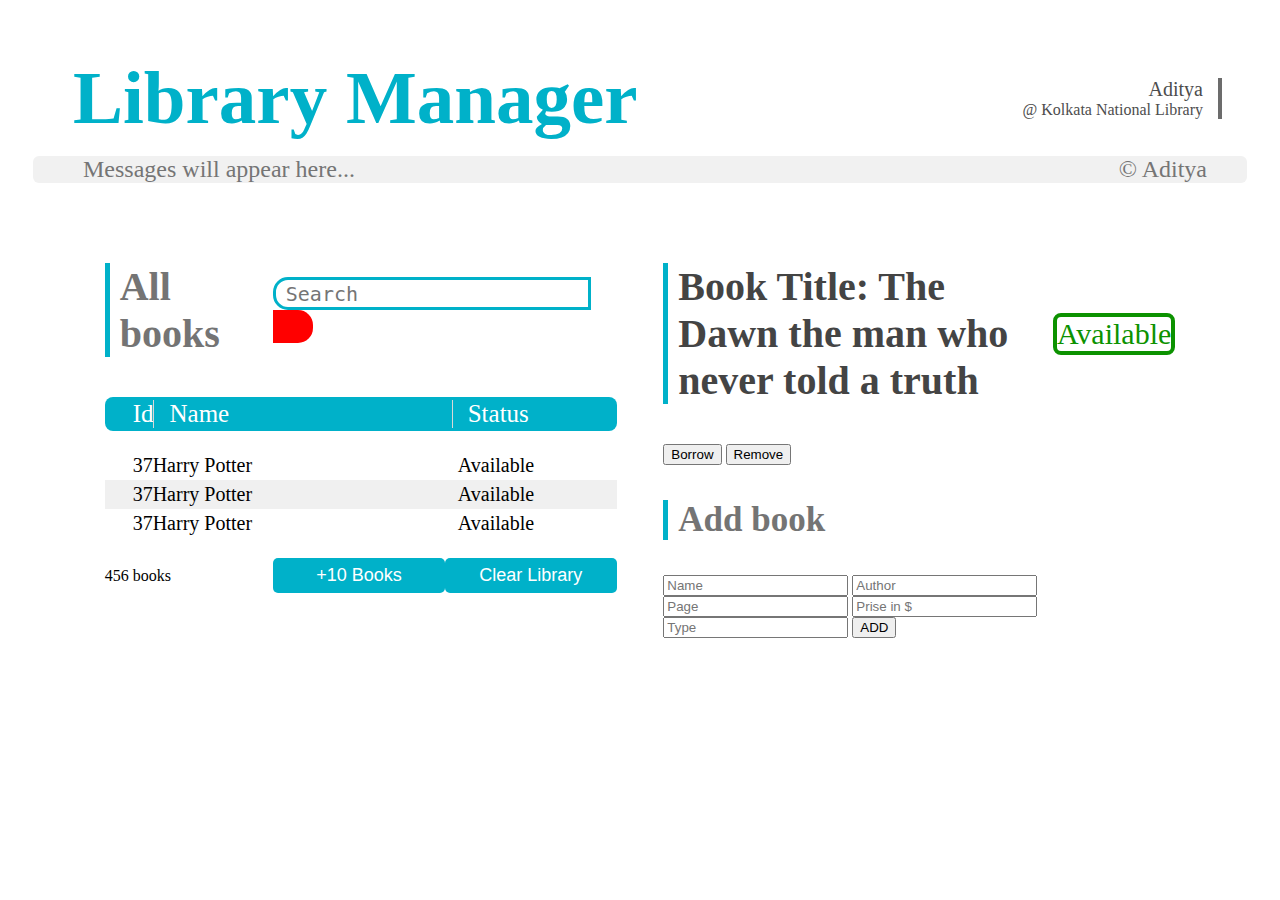
==== P2 - Library Manager/index.html @ da65f114 "Added all the initial files" ====
<!DOCTYPE html>
<html lang="en">

<head>
    <meta charset="UTF-8">
    <meta http-equiv="X-UA-Compatible" content="IE=edge">
    <meta name="viewport" content="width=device-width, initial-scale=1.0">
    <title>Document</title>
    <link rel="stylesheet" href="header.css">
    <link rel="stylesheet" href="body.css">
    <link rel="stylesheet" href="left.css">
    <link rel="stylesheet" href="right.css">


</head>

<body>


    <header>

        <div id="web_nav">

            <h1 id="website_name">Library Manager</h1>

            <div id="user_info">
                <span id="user_name" style="font-size: 20px;">Aditya</span>
                <span id="user_library">@ Kolkata National Library</span>
            </div>

        </div>


        <div id="message_pane">
            <span id="message">
                Messages will appear here...
            </span>
            <span id="github_link" onclick="location.href='https://github.com/AddyKoder'">
                © Aditya
            </span>
        </div>

    </header>


    <div id="main">


        <div id="left_pane">
            <div id="left_nav">
                <h3 class="heading" style="font-size: 40px;">All books</h3>

                <div id="search">
                    <input type="text" name="" id="search_input" placeholder="Search">
                    <input type="button" value=" " id="clear_search">
                </div>
            </div>

            <div id="books_info_header">
                <span class="table_heading">
                    Id
                </span>

                <span class="table_heading"
                    style="width: 350px;border-left: 1px solid rgb(216, 216, 216); padding-left: 15px;">
                    Name
                </span>

                <span class="table_heading"
                    style="width: 150px;border-left: 1px solid rgb(216, 216, 216); padding-left: 15px;">
                    Status
                </span>

            </div>

            <div id="books_pane">

                <div class="book">
                    <span>37</span>
                    <span style="width: 350px;">Harry Potter</span>
                    <span style="width: 150px;">Available</span>
                </div>

                <div class="book">
                    <span>37</span>
                    <span style="width: 350px;">Harry Potter</span>
                    <span style="width: 150px;">Available</span>
                </div>

                <div class="book">
                    <span>37</span>
                    <span style="width: 350px;">Harry Potter</span>
                    <span style="width: 150px;">Available</span>
                </div>



            </div>

            <div id="books_buttons">
                <span style="width: 237px; font-family: cursive;">456 books</span>
                <input type="button" value="+10 Books" style="width: 237px; height: 35px;">
                <input type="button" value="Clear Library" style="width: 237px; height: 35px;">

            </div>
        </div>

        <div id="right_pane">
            <div id="top_pane">

                <div id="top_nav">

                    <h3 class="heading" style="font-size: 40px; color: rgb(68, 68, 68); ">Book Title: The Dawn the man
                        who never told a truth</h3>
                    <span id="status">Available</spani>
                </div>

                <div id="about_book">

                    <div id="book_info">


                        
                        <!-- <span>ID : 37</span>
                        <span>Author : Wicter Muntro Roy</span>
                        <span>Pages : 899</span>
                        <span>Prise : 49$</span>
                        <span>Type : Fiction</span>
                        <span>Date Added : 26 January</span> -->
                        <!-- <div id="col1">
                            <div class="info">
                                <div class="type">ID</div>
                                <div class="value">37</div>
                            </div>


                            <div class="info">
                                <span class="type">Pages</span><span class="value">899</span>
                            </div>

                            <div class="info">
                                <span class="type">Price</span><span class="value">$49</span>
                            </div>
                        </div>


                        <div id="col2">
                            <div class="info">
                                <span class="type">Author</span><span class="value">Wictor Munro Roy</span>
                            </div>

                            <div class="info">
                                <span class="type">Type</span><span class="value">Fictional</span>
                            </div>

                            <div class="info">
                                <span class="type">Date Added</span><span class="value">26 January</span>
                            </div>
                        </div> -->

                    </div>

                    <div id="book_operations">
                        <div id="buttons">
                            <input type="button" value="Borrow">
                            <input type="button" value="Remove">

                        </div>

                    </div>

                </div>



            </div>


            <div id="bottom_pane">
                <h3 class="heading">
                    Add book
                </h3>

                <div id="add_book_form">

                    <input type="text" name="" id="enter_name" placeholder="Name">
                    <input type="text" name="" id="enter_author" placeholder="Author">
                    <input type="number" name="" id="enter_page" placeholder="Page">
                    <input type="number" name="" id="enter_prise" placeholder="Prise in $">
                    <input type="text" name="" id="enter Type" placeholder="Type">

                    <input type="button" value="ADD" id="add_book">
                </div>
            </div>
        </div>


    </div>

</body>

</html>
---- P2 - Library Manager/header.css ----
/* rgb(92, 219, 149) */

body{
    font-family: Calibri;
    /* background-color: rgb(237, 253, 251); */
}

#web_nav{
    display: flex;
    align-items: center;
    justify-content: space-between;
    margin: 40px 50px;
    margin-bottom: 0px;
    
}

#website_name{
    font-size: 75px;
    color: var(--theme_color);
    margin: 15px 15px;


}

#user_info{
    display: flex;
    flex-direction: column;
    align-items: flex-end;
    border-right: 4px solid rgba(0, 0, 0, 0.575);
    padding-right: 15px;
    font-family:cursive;
    color: rgb(77, 77, 77);

}

#message_pane{
    background-color: rgb(241, 241, 241);
    color: rgb(117, 117, 117);
    font-size: 24px;
    padding-left: 50px;
    border-radius: 6px;
    margin: 0px 25px;
    display: flex;
    justify-content: space-between;
}

#github_link{
    padding-right: 40px;
}
#github_link:hover{
    cursor: pointer;
}

header{
    margin-bottom: 40px;
}
---- P2 - Library Manager/body.css ----
:root{
    --theme_color : rgb(0, 177, 201);
}


.heading{
    font-size: 35px;
    border-left: 5px solid var(--theme_color);
    padding-left: 10px;
    color: rgb(116, 116, 116);
    font-weight:900;
    
}

#main{
    display: flex;
    justify-content:space-evenly;
    margin: 0px 50px;
    
}

#left_pane{
    width: 40vw;
}

#right_pane{
    width: 40vw;
}
---- P2 - Library Manager/left.css ----
#left_nav{
    display: flex;
    align-items: center;
    justify-content: space-between;
}

#search_input{
    width: 300px;
    height: 25px;
    font-size: 20px;
    font-family: monospace;
    border-top-left-radius: 15px ;
    border-bottom-left-radius: 15px;
    padding-left: 10px;
    border: 3px solid var(--theme_color);
}

#search_input:focus{
    outline: none;
}

#clear_search{
    height: 33px;
    width: 40px;
    border-radius: 0px 15px 15px 0px;
    border: none;
    color: white;
    background-color: red;
    font-size: 20px;
}

#clear_search:hover{
    cursor: pointer;
    background-color: rgb(238, 0, 0);
}

#books_info_header{
    background-color: var(--theme_color);
    font-size: 25px;
    border-radius: 8px;
    padding: 3px 28px;
    color: white;

    display: flex;
    justify-content: space-between;
    font-family: cursive;
}

.book{
    display: flex;
    justify-content: space-between;
    padding: 3px 28px;
    font-size: 20px;
}
.book:hover{
    cursor: pointer;
}

#books_pane{
    margin: 20px 0px;
    max-height: 450px;
    overflow-y: scroll;
    background-color: white;
}

#books_pane div:nth-child(even){
    background-color: rgb(240, 240, 240);
    /* background-color: rgb(222, 251, 255); */
}

#books_pane::-webkit-scrollbar{
    display: none;
}

#books_buttons{
    display: flex;
    justify-content: space-between;
    align-items: center;
}

#books_buttons>input{
    background-color: var(--theme_color);
    border: none;
    font-size: 18px;
    color: white;
    border-radius: 5px;
}
#books_buttons>input:hover{
    cursor: pointer;
}
---- P2 - Library Manager/right.css ----
#top_nav{
    display: flex;
    justify-content: space-between;
    align-items: center;
}



#status{
    border-radius: 8px;
    border:4px solid rgb(12, 146, 0);
    width: 220px;
    text-align: center;
    font-size: 30px;
    color: rgb(12, 146, 0);
    font-weight: 900;
    font-family: cursive;
    font-weight: normal;
    margin-left: 20px;
    
}

/* #book_info{
    display: flex;
    padding-left: 10px;
    width: 500px;
    flex-direction: row;
    justify-content: space-evenly;
}

#about_book{
    display: flex;
}

#col1>div{
    width: 150px;
}

#col2>div{
    width: 300px;
}

.type{
    font-size: 20px;
    background-color: var(--theme_color);
    border-radius: 5px;
    color: white;
    padding:2px 15px;
    text-align: right;
    width: 100px;
    display: inline;
}
.info{
    margin: 8px 0px;
}

div.type{
    width: 500px;
    display: inline;
} */
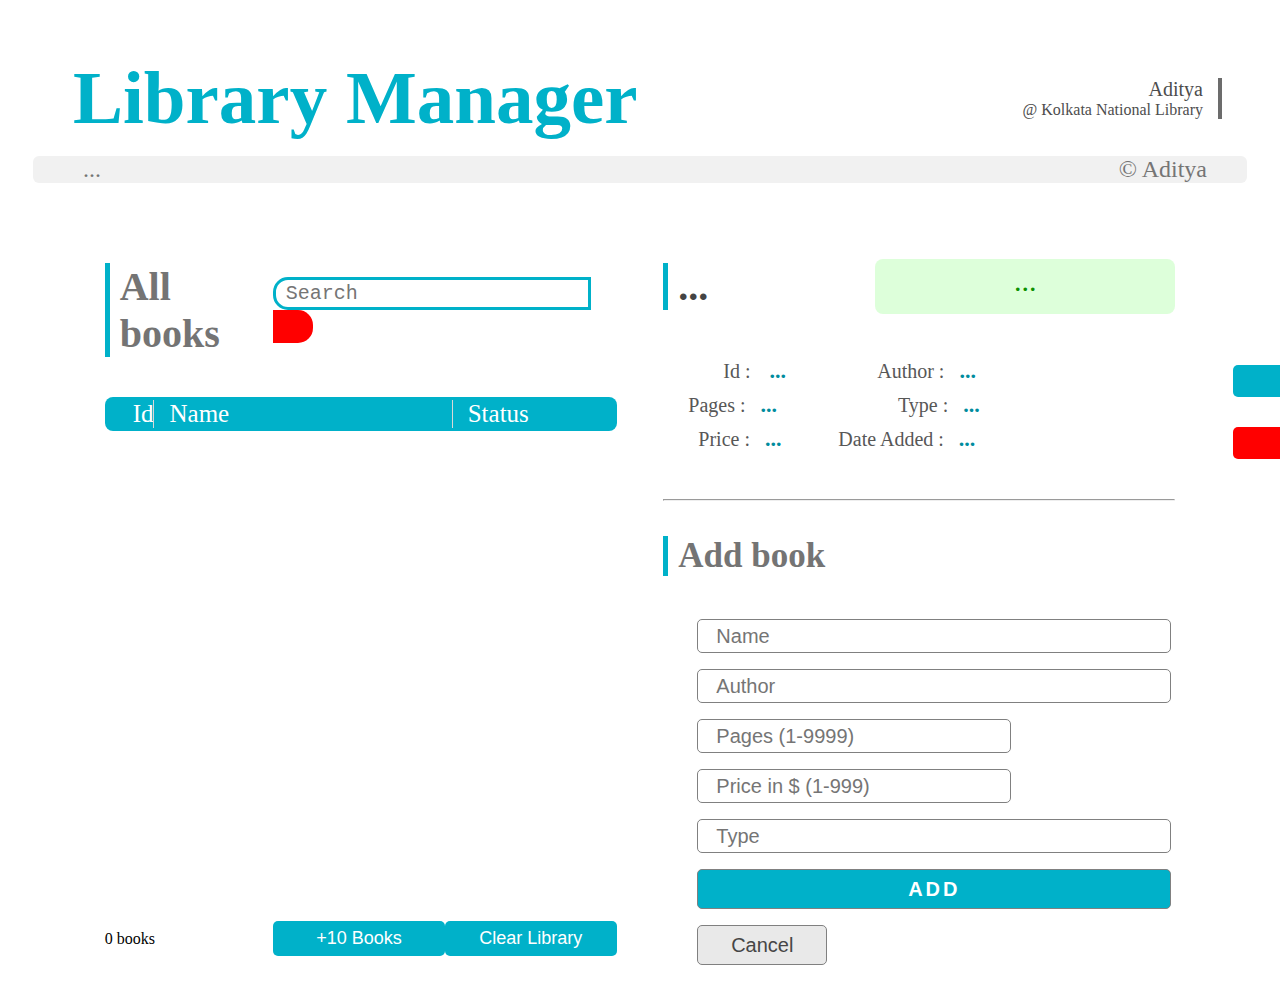
==== commit 0a8bc7b9: "Fixed a few bugs and add scrolling functionality" ====
--- a/P2 - Library Manager/index.html
+++ b/P2 - Library Manager/index.html
@@ -10,6 +10,7 @@
     <link rel="stylesheet" href="body.css">
     <link rel="stylesheet" href="left.css">
     <link rel="stylesheet" href="right.css">
+    
 
 
 </head>
@@ -33,7 +34,7 @@
 
         <div id="message_pane">
             <span id="message">
-                Messages will appear here...
+                ...
             </span>
             <span id="github_link" onclick="location.href='https://github.com/AddyKoder'">
                 © Aditya
@@ -51,8 +52,8 @@
                 <h3 class="heading" style="font-size: 40px;">All books</h3>
 
                 <div id="search">
-                    <input type="text" name="" id="search_input" placeholder="Search">
-                    <input type="button" value=" " id="clear_search">
+                    <input oninput="filter()" type="text" name="" id="search_input" placeholder="Search" spellcheck="false">
+                    <input onclick="clear_search()" type="button" value=" " id="clear_search">
                 </div>
             </div>
 
@@ -75,32 +76,29 @@
 
             <div id="books_pane">
 
-                <div class="book">
-                    <span>37</span>
-                    <span style="width: 350px;">Harry Potter</span>
-                    <span style="width: 150px;">Available</span>
-                </div>
-
-                <div class="book">
-                    <span>37</span>
-                    <span style="width: 350px;">Harry Potter</span>
-                    <span style="width: 150px;">Available</span>
-                </div>
-
-                <div class="book">
-                    <span>37</span>
-                    <span style="width: 350px;">Harry Potter</span>
-                    <span style="width: 150px;">Available</span>
-                </div>
+                <!-- <div class="book">
+                    <span id="id" style="width: 50px;text-align:center;">${key}</span>
+                    <span style="width: 350px; font-weight: 700; opacity: 75%;">Harry Potter</span>
+                    <span
+                        style="width: 150px; color: green; font-weight: 700; border-radius: 5px; background-color: rgb(214, 255, 214); text-align: center;">Available</span>
+                </div> -->
+
+                
+
+
+
+
+
+
 
 
 
             </div>
 
             <div id="books_buttons">
-                <span style="width: 237px; font-family: cursive;">456 books</span>
-                <input type="button" value="+10 Books" style="width: 237px; height: 35px;">
-                <input type="button" value="Clear Library" style="width: 237px; height: 35px;">
+                <span style="width: 237px; font-family: cursive;" id="total_books">456 books</span>
+                <input onclick="add_10_books()" type="button" value="+10 Books" style="width: 237px; height: 35px;">
+                <input onclick="clear_library()" id="clear_books" type="button" value="Clear Library" style="width: 237px; height: 35px;">
 
             </div>
         </div>
@@ -110,9 +108,8 @@
 
                 <div id="top_nav">
 
-                    <h3 class="heading" style="font-size: 40px; color: rgb(68, 68, 68); ">Book Title: The Dawn the man
-                        who never told a truth</h3>
-                    <span id="status">Available</spani>
+                    <h3 class="heading" style="font-size: 40px; color: rgb(68, 68, 68); " id="name_value">...</h3>
+                    <span id="status">...</spani>
                 </div>
 
                 <div id="about_book">
@@ -120,50 +117,52 @@
                     <div id="book_info">
 
 
-                        
+
                         <!-- <span>ID : 37</span>
                         <span>Author : Wicter Muntro Roy</span>
                         <span>Pages : 899</span>
                         <span>Prise : 49$</span>
                         <span>Type : Fiction</span>
                         <span>Date Added : 26 January</span> -->
-                        <!-- <div id="col1">
-                            <div class="info">
-                                <div class="type">ID</div>
-                                <div class="value">37</div>
-                            </div>
-
-
-                            <div class="info">
-                                <span class="type">Pages</span><span class="value">899</span>
-                            </div>
-
-                            <div class="info">
-                                <span class="type">Price</span><span class="value">$49</span>
+                        <div id="col1">
+                            <div class="info">
+                                <span class="type">&nbsp; &nbsp; &nbsp; &nbsp;Id :</span>
+                                <span class="value" id="id_value">...</span>
+                            </div>
+
+
+                            <div class="info">
+                                <span class="type">Pages :</span><span class="value" id="page_value">...</span>
+                            </div>
+
+                            <div class="info">
+                                <span class="type"> &nbsp; Price :</span><span class="value" id="price_value">...</span>
                             </div>
                         </div>
 
 
                         <div id="col2">
                             <div class="info">
-                                <span class="type">Author</span><span class="value">Wictor Munro Roy</span>
-                            </div>
-
-                            <div class="info">
-                                <span class="type">Type</span><span class="value">Fictional</span>
-                            </div>
-
-                            <div class="info">
-                                <span class="type">Date Added</span><span class="value">26 January</span>
-                            </div>
-                        </div> -->
+                                <span class="type"> &nbsp; &nbsp; &nbsp; &nbsp; Author :</span><span
+                                    class="value" id="author_value">...</span>
+                            </div>
+
+                            <div class="info">
+                                <span class="type"> &nbsp; &nbsp; &nbsp; &nbsp;&nbsp;&nbsp;&nbsp;&nbsp; Type
+                                    :</span><span class="value"  id="type_value">...</span>
+                            </div>
+
+                            <div class="info">
+                                <span class="type">Date Added :</span><span class="value" id="date_value">...</span>
+                            </div>
+                        </div>
 
                     </div>
 
                     <div id="book_operations">
                         <div id="buttons">
-                            <input type="button" value="Borrow">
-                            <input type="button" value="Remove">
+                            <input onclick="borrow_return_active()" type="button" id="borrow_return" value="..." style="background-color: rgb(0, 177, 201);">
+                            <input onclick="remove_active()" type="button" id="remove" value="..." style="background-color: red;">
 
                         </div>
 
@@ -175,6 +174,7 @@
 
             </div>
 
+            <hr>
 
             <div id="bottom_pane">
                 <h3 class="heading">
@@ -183,13 +183,29 @@
 
                 <div id="add_book_form">
 
-                    <input type="text" name="" id="enter_name" placeholder="Name">
-                    <input type="text" name="" id="enter_author" placeholder="Author">
-                    <input type="number" name="" id="enter_page" placeholder="Page">
-                    <input type="number" name="" id="enter_prise" placeholder="Prise in $">
-                    <input type="text" name="" id="enter Type" placeholder="Type">
-
-                    <input type="button" value="ADD" id="add_book">
+                    <input type="text" name="" id="enter_name" placeholder="Name" style="width: 600px;"
+                        spellcheck="false">
+
+                    <input type="text" name="" id="enter_author" placeholder="Author" style="width: 600px;"
+                        spellcheck="false">
+
+                    <input type="number" min="1" max="9999" step="1" maxlength="4" name="" id="enter_page"
+                        placeholder="Pages (1-9999)" style="width: 276px;">
+
+
+                    <input type="number" min="1" max="9999" step="1" name="" id="enter_price" placeholder="Price in $ (1-999)"
+                        style="width: 276px;">
+
+
+                    <input type="text" name="" id="enter_type" placeholder="Type" style="width: 600px;"
+                        spellcheck="false">
+
+                    <input onclick="add_book()" type="button" value="ADD" id="add_book" style="width: 500px; height: 40px; background-color: rgb(0, 177, 201); color: white; font-weight: 900; letter-spacing: 3px;
+                ">
+                    <input onclick="cancel_add_book()" type="button" value="Cancel" id="cancel_add_book" style="width: 130px; height: 40px; background-color: rgb(233, 233, 233);font-weight: 100; color: rgb(70, 70, 70);
+                ">
+                
+
                 </div>
             </div>
         </div>
@@ -198,5 +214,6 @@
     </div>
 
 </body>
+<script src="script.js"></script>
 
 </html>--- a/P2 - Library Manager/left.css
+++ b/P2 - Library Manager/left.css
@@ -52,15 +52,13 @@
     padding: 3px 28px;
     font-size: 20px;
 }
-.book:hover{
-    cursor: pointer;
-}
 
 #books_pane{
     margin: 20px 0px;
-    max-height: 450px;
+    height: 450px;
     overflow-y: scroll;
     background-color: white;
+    scroll-behavior: smooth;
 }
 
 #books_pane div:nth-child(even){
@@ -68,8 +66,14 @@
     /* background-color: rgb(222, 251, 255); */
 }
 
+.book:hover{
+    cursor: pointer;
+    background-color: rgba(0, 177, 201, 0.336) !important;
+    /* border-left: 6px solid var(--theme_color); */
+    
+}
 #books_pane::-webkit-scrollbar{
-    display: none;
+    /* display: none; */
 }
 
 #books_buttons{
--- a/P2 - Library Manager/right.css
+++ b/P2 - Library Manager/right.css
@@ -1,3 +1,5 @@
+/* css for top panel */
+
 #top_nav{
     display: flex;
     justify-content: space-between;
@@ -8,19 +10,25 @@
 
 #status{
     border-radius: 8px;
-    border:4px solid rgb(12, 146, 0);
-    width: 220px;
+    /* border:4px solid rgb(12, 146, 0); */
+    width: 300px;
+    height: 50px;
+    padding-top: 5px;
     text-align: center;
     font-size: 30px;
-    color: rgb(12, 146, 0);
+    color: rgb(12, 145, 0);
     font-weight: 900;
     font-family: cursive;
     font-weight: normal;
     margin-left: 20px;
+    background-color: rgba(200, 255, 195, 0.623);
+    /* box-shadow: 0px 0px 35px 15px #a3ffa0; */
+    /* border: 0.1px solid rgba(131, 131, 131, 0.384); */
+    
+    
     
 }
-
-/* #book_info{
+#book_info{
     display: flex;
     padding-left: 10px;
     width: 500px;
@@ -37,24 +45,86 @@
 }
 
 #col2>div{
-    width: 300px;
+    width: 400px;
 }
 
 .type{
     font-size: 20px;
-    background-color: var(--theme_color);
+    
     border-radius: 5px;
-    color: white;
+    color: rgb(87, 87, 87);
     padding:2px 15px;
-    text-align: right;
+    
     width: 100px;
     display: inline;
+    font-weight: 100;
 }
 .info{
     margin: 8px 0px;
+    
+
+}
+
+.value{
+    font-size: 22px;
+    font-family: cursive;
+    color: rgb(0, 140, 158);
+    font-weight: 600;
 }
 
 div.type{
     width: 500px;
     display: inline;
-} */+} 
+
+
+#buttons>input{
+    width: 170px;
+    margin: 15px 60px;
+    
+    font-size: 25px;
+    font-family: cursive;
+    padding-bottom: 3px;
+    border-radius: 5px;
+    border: none;
+    color: rgb(255, 255, 255);
+}
+
+#buttons>input:hover{
+    opacity: 70%;
+    cursor: pointer;
+}
+
+#top_pane{
+    margin-bottom: 25px;
+}
+
+
+/* CSS for the bottom panel */
+
+#add_book_form{
+    display: flex;
+    flex-wrap: wrap;
+    margin-left: 30px;
+}
+
+#add_book_form>input{
+    margin: 8px 4px;
+    height: 26px;
+    font-size: 20px;
+    padding: 3px 18px;
+    border-radius: 5px;
+    border: none;
+    /* background-color: rgb(223, 251, 255); */
+    border: 1px solid grey;
+}
+
+#add_book_form>input:focus{
+    outline: none;
+}
+
+#add_book:hover, #cancel_add_book:hover{
+    cursor: pointer;
+    opacity: 90%;
+}
+
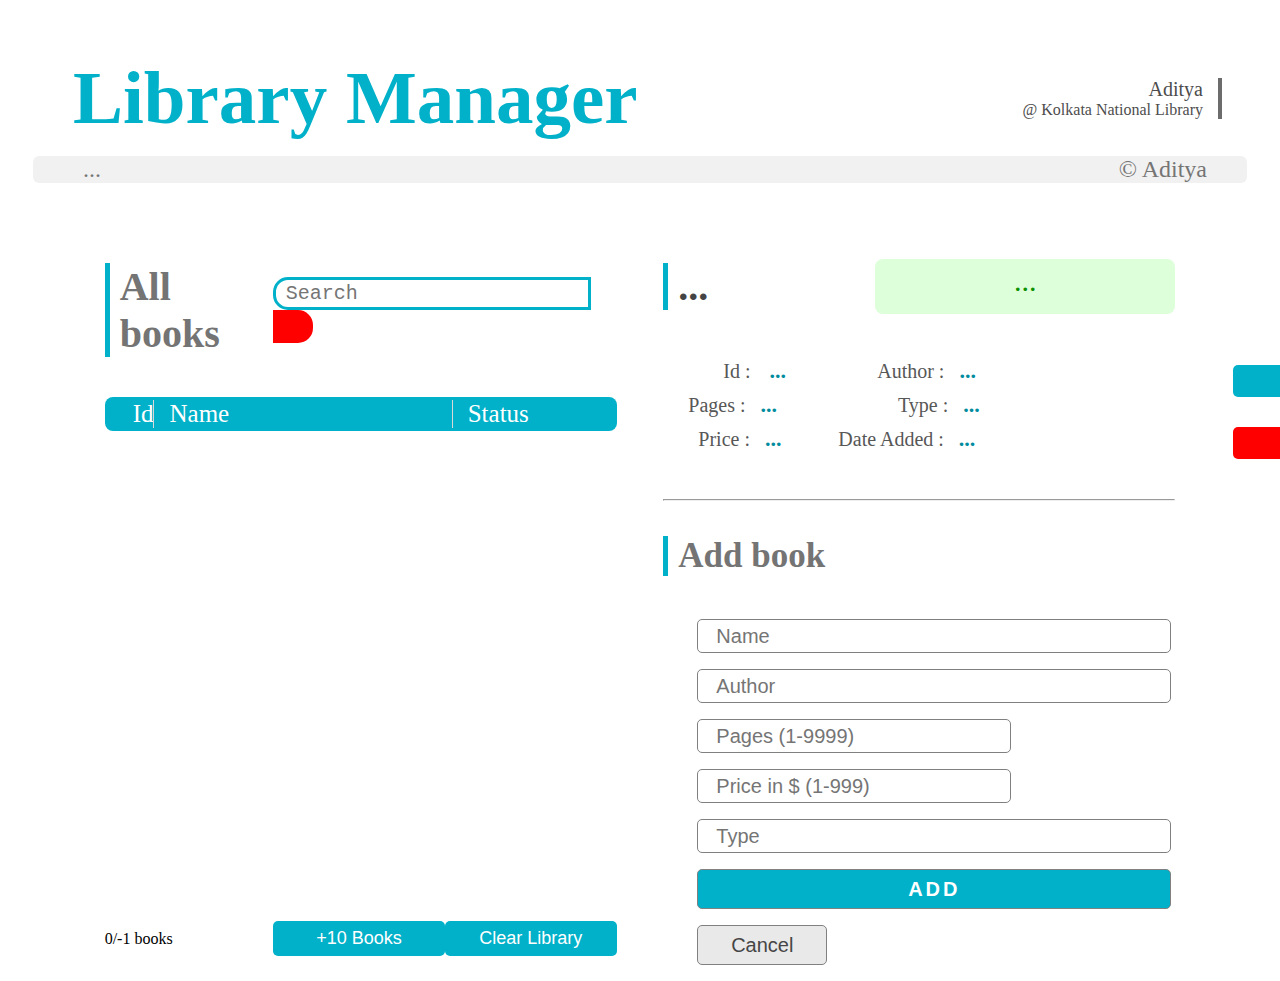
==== commit e853716d: "added lower case search and some final formattings" ====
--- a/P2 - Library Manager/index.html
+++ b/P2 - Library Manager/index.html
@@ -10,7 +10,7 @@
     <link rel="stylesheet" href="body.css">
     <link rel="stylesheet" href="left.css">
     <link rel="stylesheet" href="right.css">
-    
+
 
 
 </head>
@@ -52,7 +52,8 @@
                 <h3 class="heading" style="font-size: 40px;">All books</h3>
 
                 <div id="search">
-                    <input oninput="filter()" type="text" name="" id="search_input" placeholder="Search" spellcheck="false">
+                    <input oninput="filter()" type="text" name="" id="search_input" placeholder="Search"
+                        spellcheck="false">
                     <input onclick="clear_search()" type="button" value=" " id="clear_search">
                 </div>
             </div>
@@ -83,7 +84,7 @@
                         style="width: 150px; color: green; font-weight: 700; border-radius: 5px; background-color: rgb(214, 255, 214); text-align: center;">Available</span>
                 </div> -->
 
-                
+
 
 
 
@@ -98,7 +99,8 @@
             <div id="books_buttons">
                 <span style="width: 237px; font-family: cursive;" id="total_books">456 books</span>
                 <input onclick="add_10_books()" type="button" value="+10 Books" style="width: 237px; height: 35px;">
-                <input onclick="clear_library()" id="clear_books" type="button" value="Clear Library" style="width: 237px; height: 35px;">
+                <input onclick="clear_library()" id="clear_books" type="button" value="Clear Library"
+                    style="width: 237px; height: 35px;">
 
             </div>
         </div>
@@ -143,13 +145,13 @@
 
                         <div id="col2">
                             <div class="info">
-                                <span class="type"> &nbsp; &nbsp; &nbsp; &nbsp; Author :</span><span
-                                    class="value" id="author_value">...</span>
+                                <span class="type"> &nbsp; &nbsp; &nbsp; &nbsp; Author :</span><span class="value"
+                                    id="author_value">...</span>
                             </div>
 
                             <div class="info">
                                 <span class="type"> &nbsp; &nbsp; &nbsp; &nbsp;&nbsp;&nbsp;&nbsp;&nbsp; Type
-                                    :</span><span class="value"  id="type_value">...</span>
+                                    :</span><span class="value" id="type_value">...</span>
                             </div>
 
                             <div class="info">
@@ -161,8 +163,10 @@
 
                     <div id="book_operations">
                         <div id="buttons">
-                            <input onclick="borrow_return_active()" type="button" id="borrow_return" value="..." style="background-color: rgb(0, 177, 201);">
-                            <input onclick="remove_active()" type="button" id="remove" value="..." style="background-color: red;">
+                            <input onclick="borrow_return_active()" type="button" id="borrow_return" value="..."
+                                style="background-color: rgb(0, 177, 201);">
+                            <input onclick="remove_active()" type="button" id="remove" value="..."
+                                style="background-color: red;">
 
                         </div>
 
@@ -193,8 +197,8 @@
                         placeholder="Pages (1-9999)" style="width: 276px;">
 
 
-                    <input type="number" min="1" max="9999" step="1" name="" id="enter_price" placeholder="Price in $ (1-999)"
-                        style="width: 276px;">
+                    <input type="number" min="1" max="9999" step="1" name="" id="enter_price"
+                        placeholder="Price in $ (1-999)" style="width: 276px;">
 
 
                     <input type="text" name="" id="enter_type" placeholder="Type" style="width: 600px;"
@@ -204,7 +208,7 @@
                 ">
                     <input onclick="cancel_add_book()" type="button" value="Cancel" id="cancel_add_book" style="width: 130px; height: 40px; background-color: rgb(233, 233, 233);font-weight: 100; color: rgb(70, 70, 70);
                 ">
-                
+
 
                 </div>
             </div>
--- a/P2 - Library Manager/left.css
+++ b/P2 - Library Manager/left.css
@@ -72,9 +72,7 @@
     /* border-left: 6px solid var(--theme_color); */
     
 }
-#books_pane::-webkit-scrollbar{
-    /* display: none; */
-}
+
 
 #books_buttons{
     display: flex;
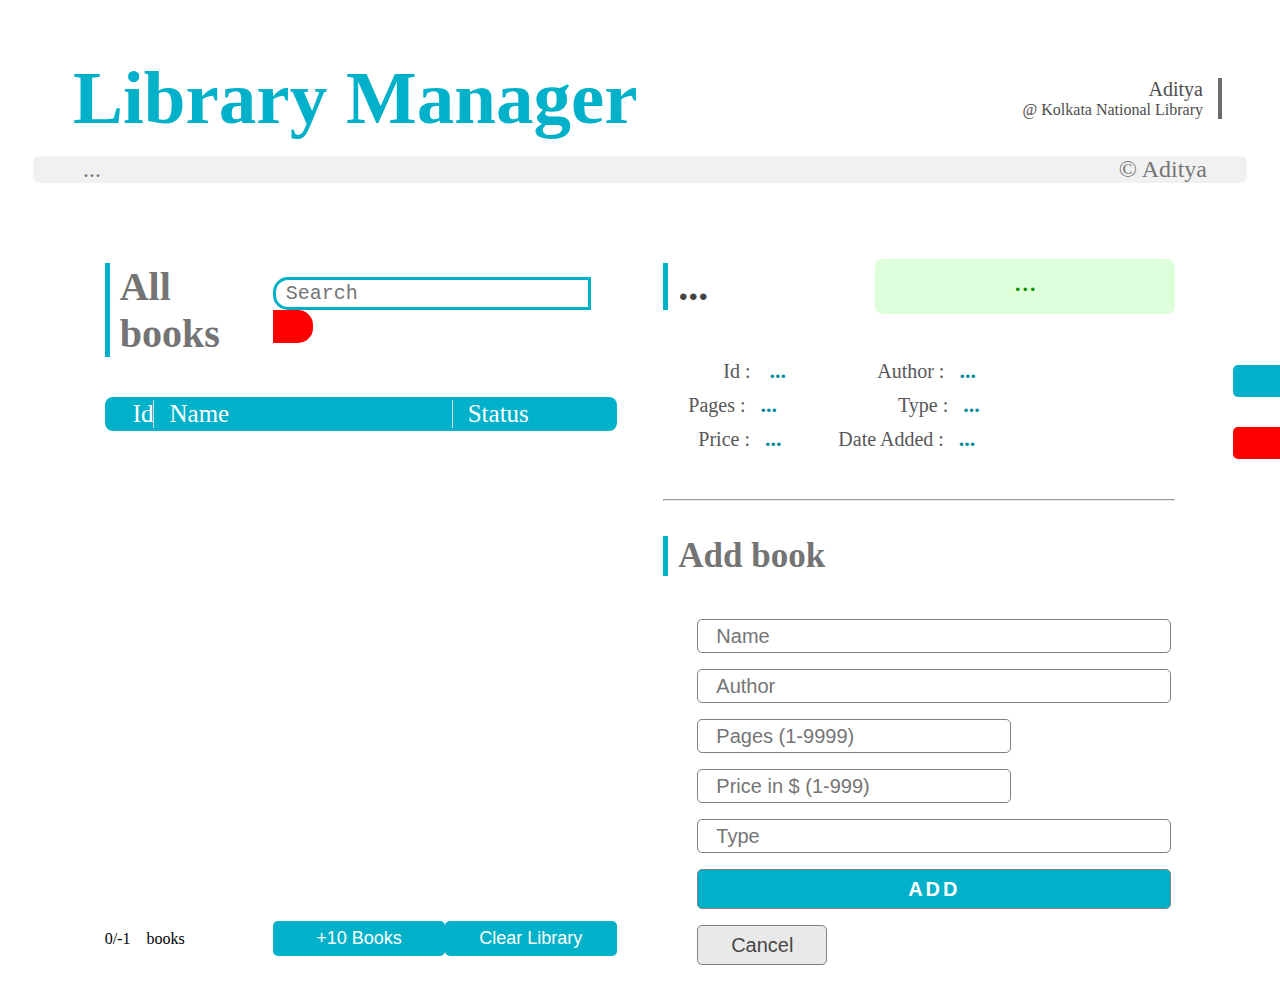
==== commit 2beaba25: "Added title to all landing pages" ====
--- a/P2 - Library Manager/index.html
+++ b/P2 - Library Manager/index.html
@@ -5,7 +5,7 @@
     <meta charset="UTF-8">
     <meta http-equiv="X-UA-Compatible" content="IE=edge">
     <meta name="viewport" content="width=device-width, initial-scale=1.0">
-    <title>Document</title>
+    <title>Library Manager</title>
     <link rel="stylesheet" href="header.css">
     <link rel="stylesheet" href="body.css">
     <link rel="stylesheet" href="left.css">
